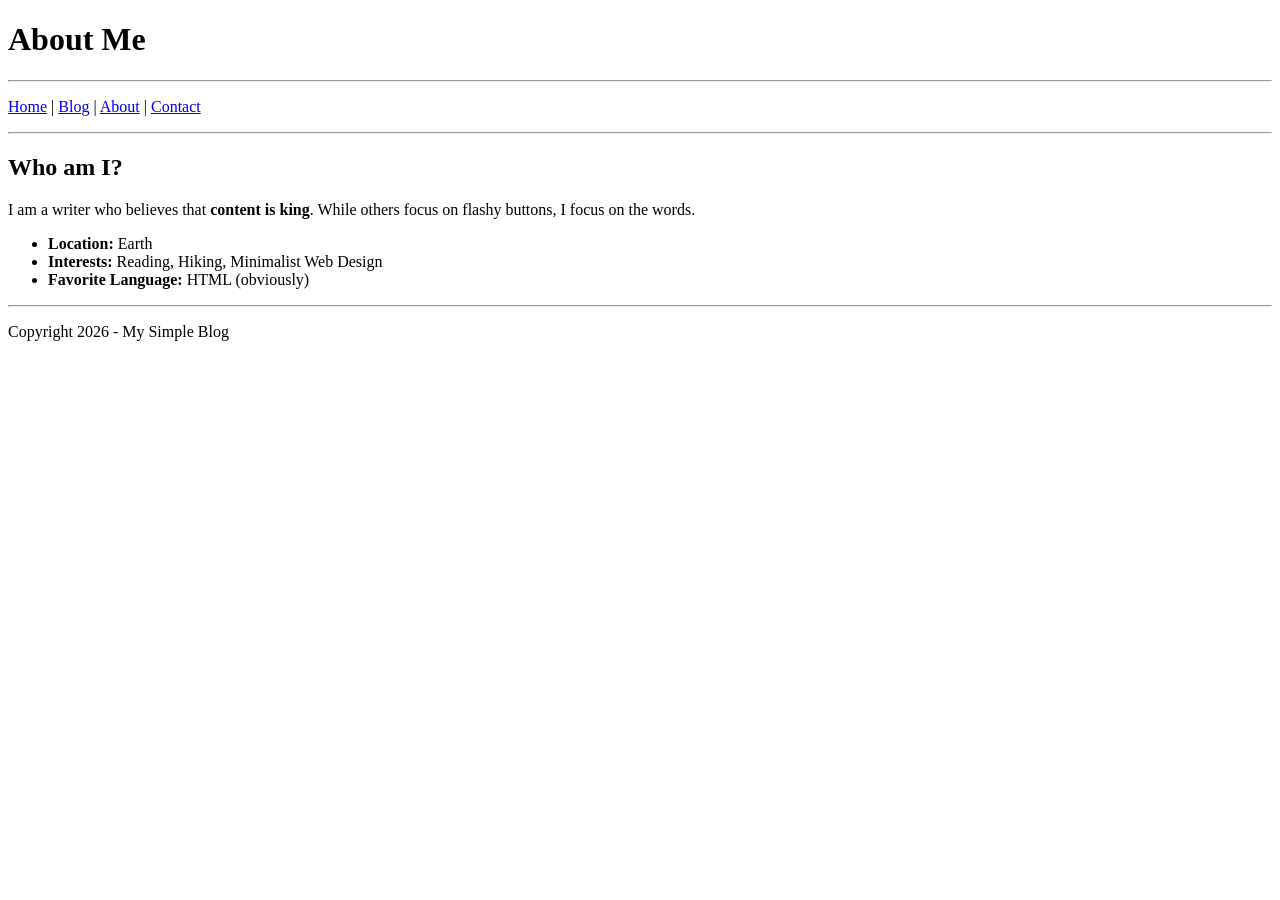
==== about.html @ 1738bdbb "first commit" ====
<!DOCTYPE html>
<html>
<head>
    <title>My Blog - About</title>
</head>
<body>
    <h1>About Me</h1>
    <hr>
    <p>
        <a href="index.html">Home</a> | 
        <a href="blog.html">Blog</a> | 
        <a href="about.html">About</a> | 
        <a href="contact.html">Contact</a>
    </p>
    <hr>

    <h2>Who am I?</h2>
    <p>I am a writer who believes that <strong>content is king</strong>. While others focus on flashy buttons, I focus on the words.</p>
    
    <ul>
        <li><strong>Location:</strong> Earth</li>
        <li><strong>Interests:</strong> Reading, Hiking, Minimalist Web Design</li>
        <li><strong>Favorite Language:</strong> HTML (obviously)</li>
    </ul>

    <hr>
    <p>Copyright 2026 - My Simple Blog</p>
</body>
</html>
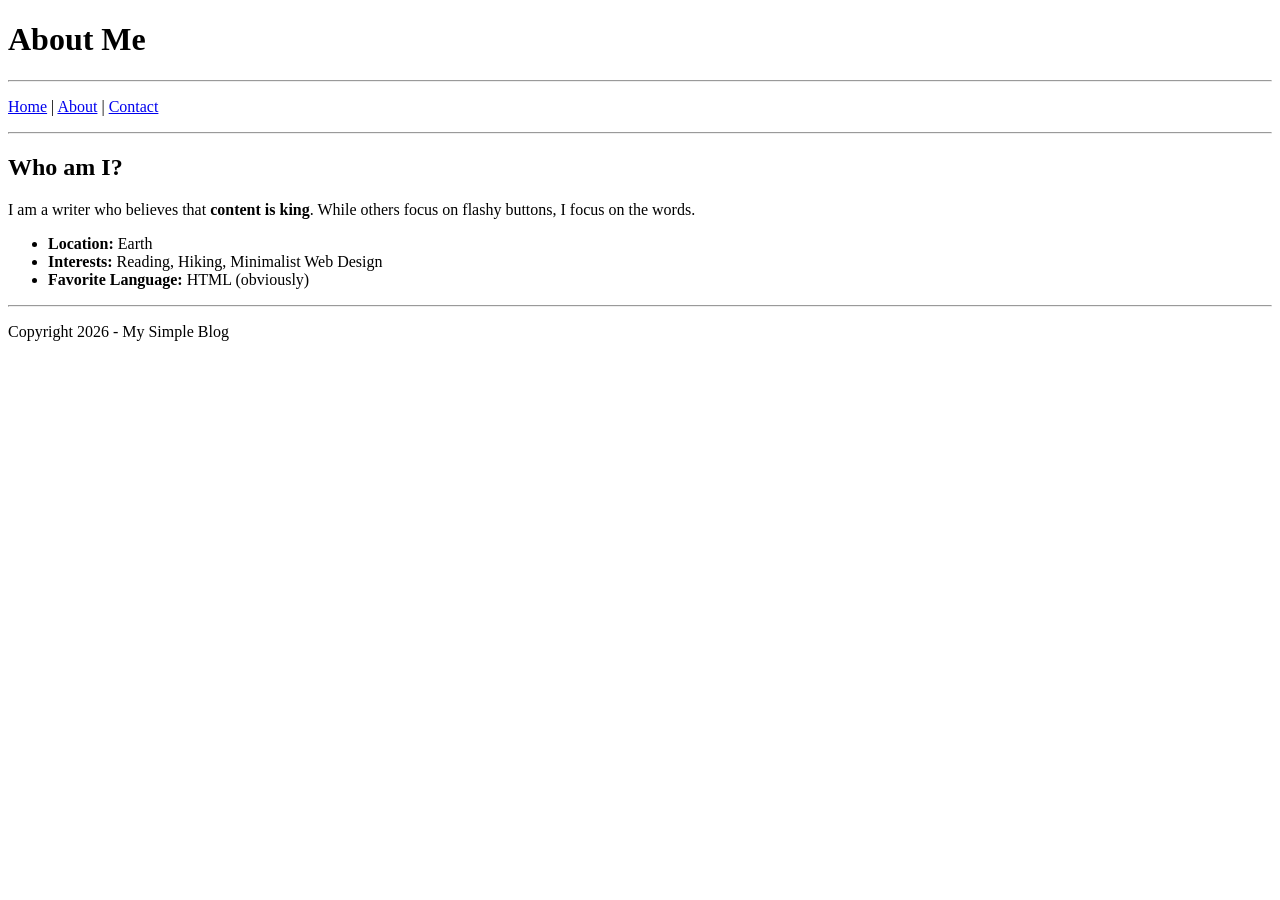
==== commit 706e3e3b: "Adding seperate blog pages" ====
--- a/about.html
+++ b/about.html
@@ -4,11 +4,11 @@
     <title>My Blog - About</title>
 </head>
 <body>
+    
     <h1>About Me</h1>
     <hr>
     <p>
         <a href="index.html">Home</a> | 
-        <a href="blog.html">Blog</a> | 
         <a href="about.html">About</a> | 
         <a href="contact.html">Contact</a>
     </p>
@@ -26,4 +26,6 @@
     <hr>
     <p>Copyright 2026 - My Simple Blog</p>
 </body>
-</html>+</html>
+
+
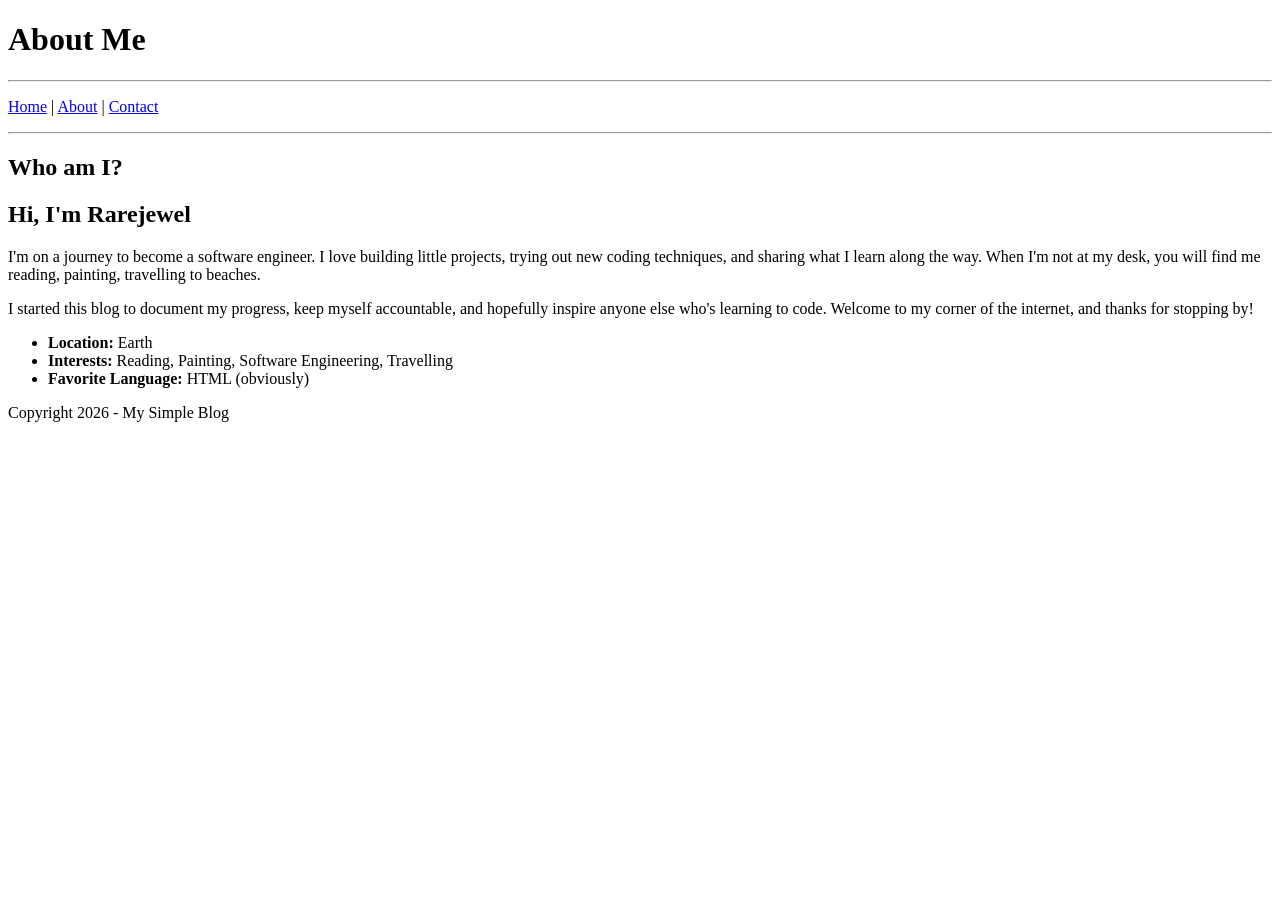
==== commit ebd0c0a8: "Adding headers to all pages" ====
--- a/about.html
+++ b/about.html
@@ -1,31 +1,41 @@
-<!DOCTYPE html>
+<!doctype html>
 <html>
-<head>
+  <head>
     <title>My Blog - About</title>
-</head>
-<body>
-    
-    <h1>About Me</h1>
-    <hr>
+  </head>
+  <body>
+    <header>
+      <h1>About Me</h1>
+      <hr />
+      <p>
+        <a href="index.html">Home</a> | <a href="about.html">About</a> |
+        <a href="contact.html">Contact</a>
+      </p>
+
+      <hr />
+    </header>
+    <main>
+    <h2>Who am I?</h2>
     <p>
-        <a href="index.html">Home</a> | 
-        <a href="about.html">About</a> | 
-        <a href="contact.html">Contact</a>
+     <h2>Hi, I'm Rarejewel</h2>
+        <p>
+            I'm on a journey to become a software engineer. I love building little projects, trying out new coding techniques, and sharing what I learn along 
+            the way. When I'm not at my desk, you will find me reading, painting, travelling to beaches. 
+        </p><p>
+            I started this blog to document my progress, keep myself accountable, and hopefully inspire anyone else who's learning to code.
+            Welcome to my corner of the internet, and thanks for stopping by!
+        </p>
     </p>
-    <hr>
 
-    <h2>Who am I?</h2>
-    <p>I am a writer who believes that <strong>content is king</strong>. While others focus on flashy buttons, I focus on the words.</p>
-    
     <ul>
-        <li><strong>Location:</strong> Earth</li>
-        <li><strong>Interests:</strong> Reading, Hiking, Minimalist Web Design</li>
-        <li><strong>Favorite Language:</strong> HTML (obviously)</li>
+      <li><strong>Location:</strong> Earth</li>
+      <li>
+        <strong>Interests:</strong> Reading, Painting, Software Engineering, Travelling
+      </li>
+      <li><strong>Favorite Language:</strong> HTML (obviously)</li>
     </ul>
-
-    <hr>
-    <p>Copyright 2026 - My Simple Blog</p>
-</body>
+</main>
+  
+    <footer>Copyright 2026 - My Simple Blog</footer>
+  </body>
 </html>
-
-
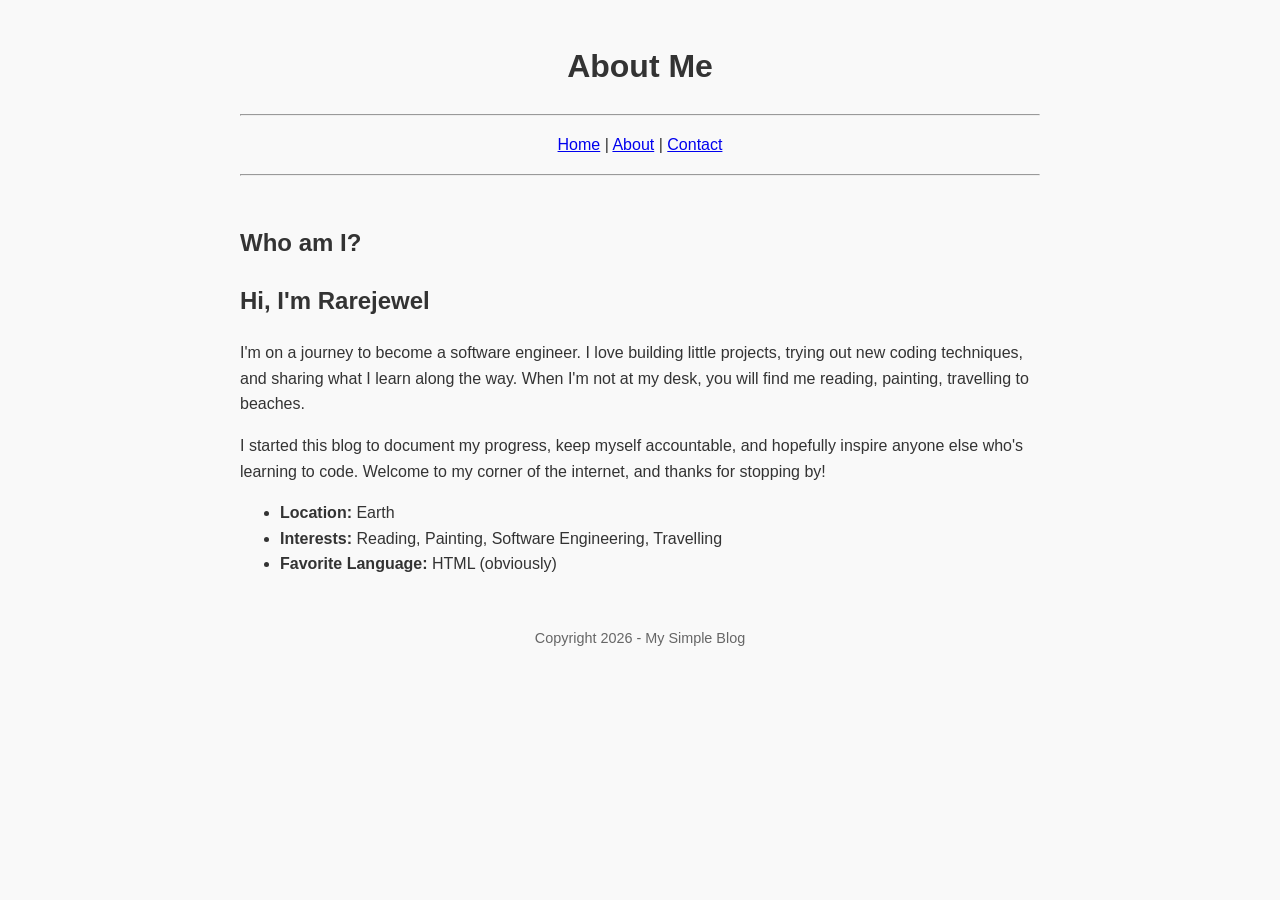
==== commit bca37741: "Added stylesheet" ====
--- a/about.html
+++ b/about.html
@@ -2,6 +2,7 @@
 <html>
   <head>
     <title>My Blog - About</title>
+    <link rel="stylesheet" href="style.css">
   </head>
   <body>
     <header>
--- a/style.css
+++ b/style.css
@@ -0,0 +1,70 @@
+/* General Page Styling */
+body {
+    font-family: 'Segoe UI', Tahoma, Geneva, Verdana, sans-serif;
+    line-height: 1.6;
+    color: #333;
+    max-width: 800px;
+    margin: 0 auto;
+    padding: 20px;
+    background-color: #f9f9f9;
+}
+
+/* Header & Navigation */
+header {
+    text-align: center;
+    padding-bottom: 20px;
+}
+
+nav a {
+    text-decoration: none;
+    color: #007BFF;
+    font-weight: bold;
+    margin: 0 10px;
+}
+
+nav a:hover {
+    text-decoration: underline;
+}
+
+/* Article Styling */
+article {
+    background: white;
+    padding: 20px;
+    margin-bottom: 30px;
+    border-radius: 8px;
+    box-shadow: 0 2px 5px rgba(0,0,0,0.1);
+}
+
+article h3 {
+    margin-top: 0;
+    color: #222;
+}
+
+/* The "Read More" Toggle (Details/Summary) */
+summary {
+    cursor: pointer;
+    font-weight: bold;
+    color: #007BFF;
+    outline: none;
+    margin-top: 10px;
+}
+
+summary:hover {
+    color: #0056b3;
+}
+
+/* Footer Styling */
+footer {
+    text-align: center;
+    font-size: 0.9em;
+    color: #666;
+    margin-top: 50px;
+    padding-bottom: 20px;
+}
+
+/* Responsive design for mobile */
+@media (max-width: 600px) {
+    body {
+        padding: 15px;
+    }
+}
